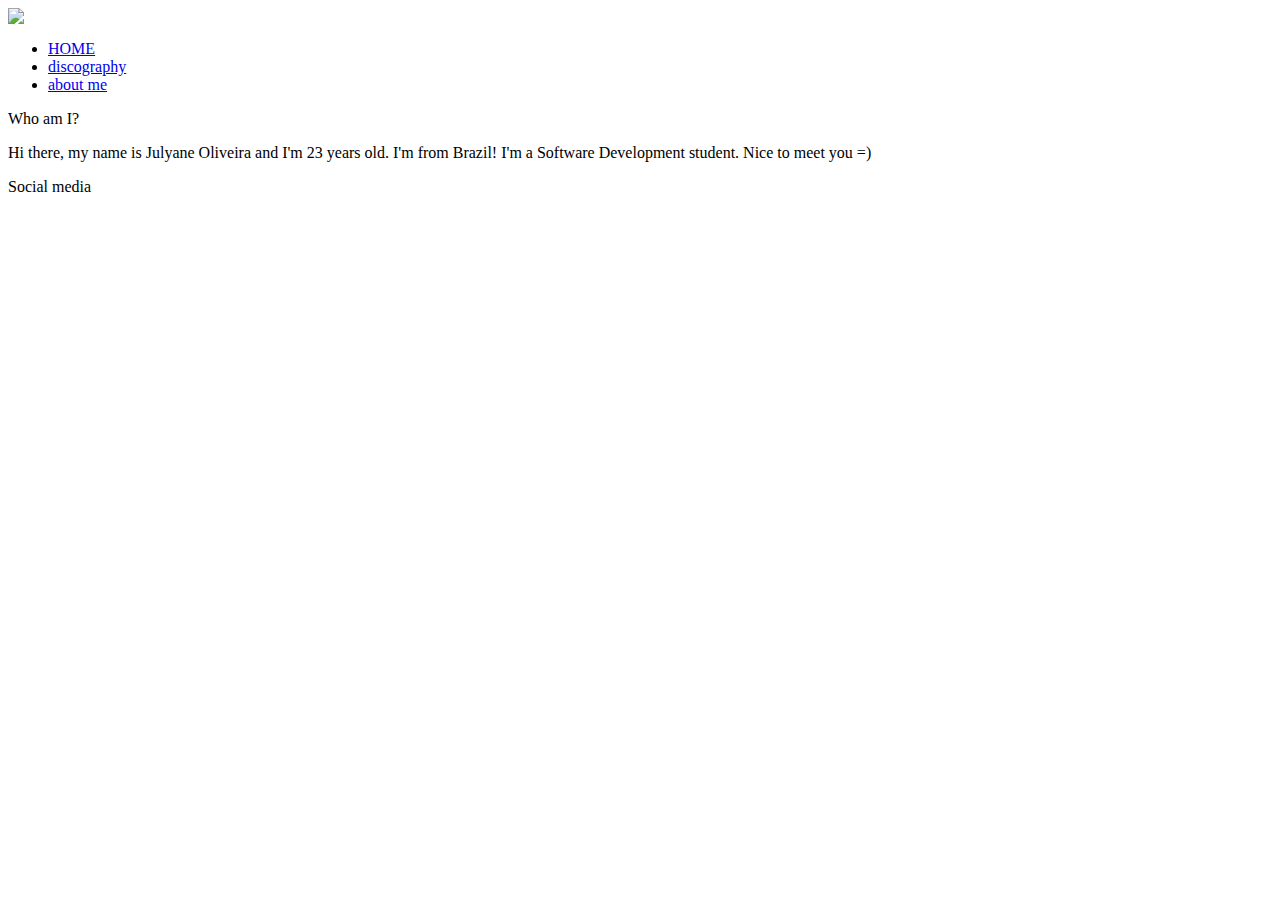
==== about-me.html @ e0bbcf1f "studying" ====
<html>
<head>

<meta charset="UTF-8"/>
<meta name="viewport" content="width=device-width,user-scalable=0"/>

<link href="https://fonts.googleapis.com/css2?family=Nunito:wght@200&display=swap" rel="stylesheet">

<title>æfan</title>

<link rel="stylesheet" type="text/css" href="assets/css/style.css">

</head>

<body class="about-me">

    <header>
        <div class="container">
            <div class="logo">
                <a href="index.html"> <img src="assets/images/aefan-logo.png" /></a>
            </div>

            <div class="menu">
                <nav>
                    <ul>
                        <li><a href="index.html">HOME</a></li>
                        <li><a href="discography.html">discography</a></li>
                        <li class="active"><a href="about-me.html">about me</a></li>
                    </ul>
                </nav>
            </div>
        </div>
    </header>

    <section class="contact">
        <div class="container column">
            <div class="footer-menu">
                <div class="fm1"><img src="assets/images/f-ning.jpg" alt=""></div>
                <div class="fm2"><img src="assets/images/f-win.jpg" alt=""></div>
                <div class="fm3"><img src="assets/images/f-rina.jpg" alt=""></div>
                <div class="fm4"><img src="assets/images/f-gi.jpg" alt=""></div>
            </div>
        <div class="footer-area">
            <div class="footer-area-item">
                <div class="widget">
                    <div class="widget-title">
                        <div class="widget-title-text">Who am I?</div>
                        <div class="widget-title-bar"></div>

                    <div class="footer-column">
                        <p>Hi there, my name is Julyane Oliveira and I'm 23 years old. I'm from Brazil! I'm a Software Development student. Nice to meet you =)</p>
                        <div class="schedule-bar"></div>

                    </div>
                    </div>
                </div>
            </div>

            <div class="footer-area-item">
                <div class="widget">
                    <div class="widget-title">
                        <div class="widget-title-text">Social media</div>
                        <div class="widget-title-bar"></div>

                    <div class="footer-column1">
                        <a href="https://www.instagram.com/maomaojuzy/" target="_blank"><img src="assets/images/istagram.png" alt=""></a>
                        <a href="https://www.linkedin.com/in/julyane-oliveira0421/" target="_blank"><img src="assets/images/linkedin.png" alt=""></a>
                        <a href="https://github.com/julyoliv" target="_blank"><img src="assets/images/github.png" alt=""></a>
                        <a href="mailto:tech.julyoliv@gmail.com" target="_blank"><img src="assets/images/gmail.png" alt=""></a>
                        
                    </div>

                </div>
            </div>
        </div>

        </div>
    </section>

</body>
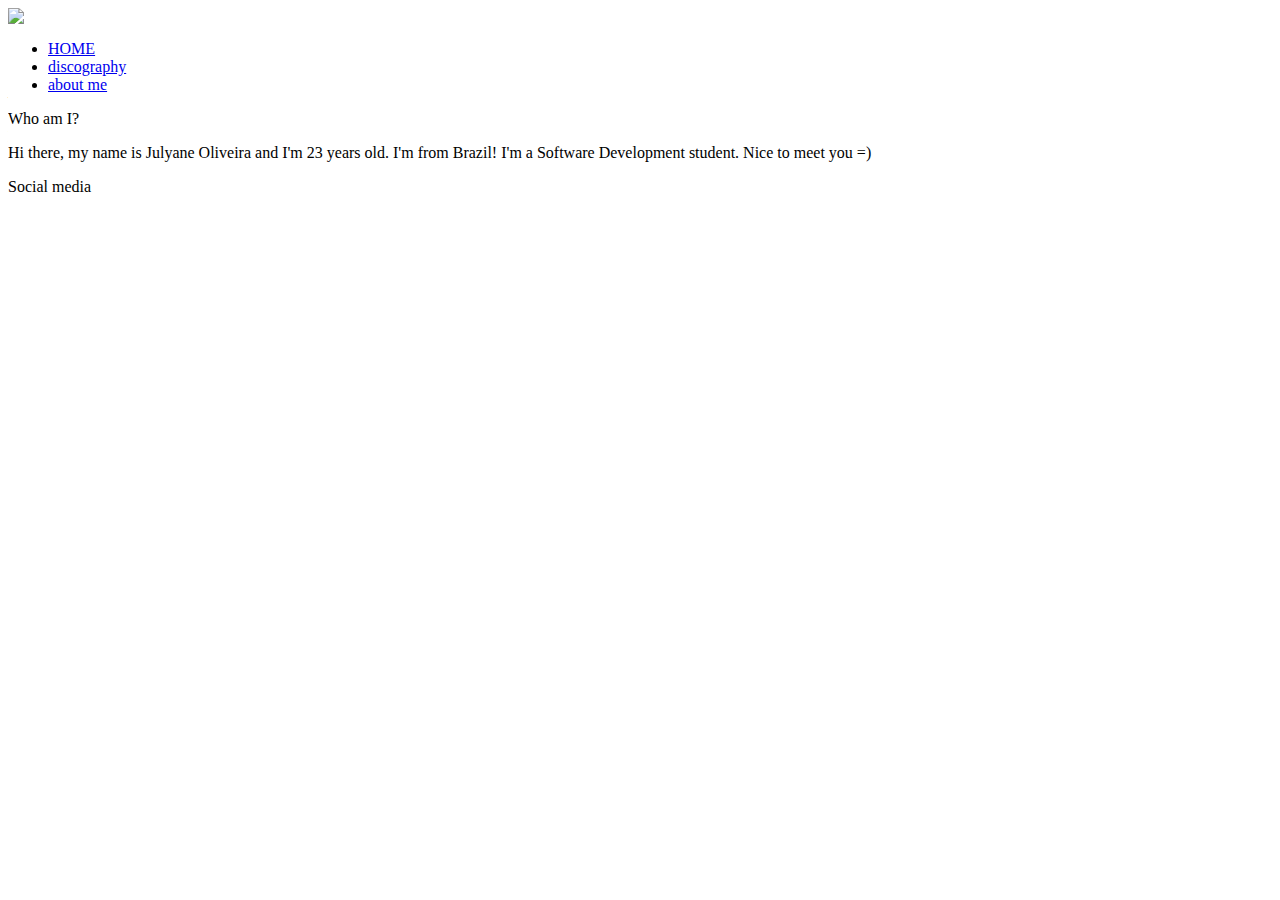
==== commit b10886fb: "Add missing images" ====
--- a/about-me.html
+++ b/about-me.html
@@ -8,7 +8,7 @@
 
 <title>æfan</title>
 
-<link rel="stylesheet" type="text/css" href="assets/css/style.css">
+<link rel="stylesheet" type="text/css" href="../fansite-exemple/css/style.css">
 
 </head>
 
